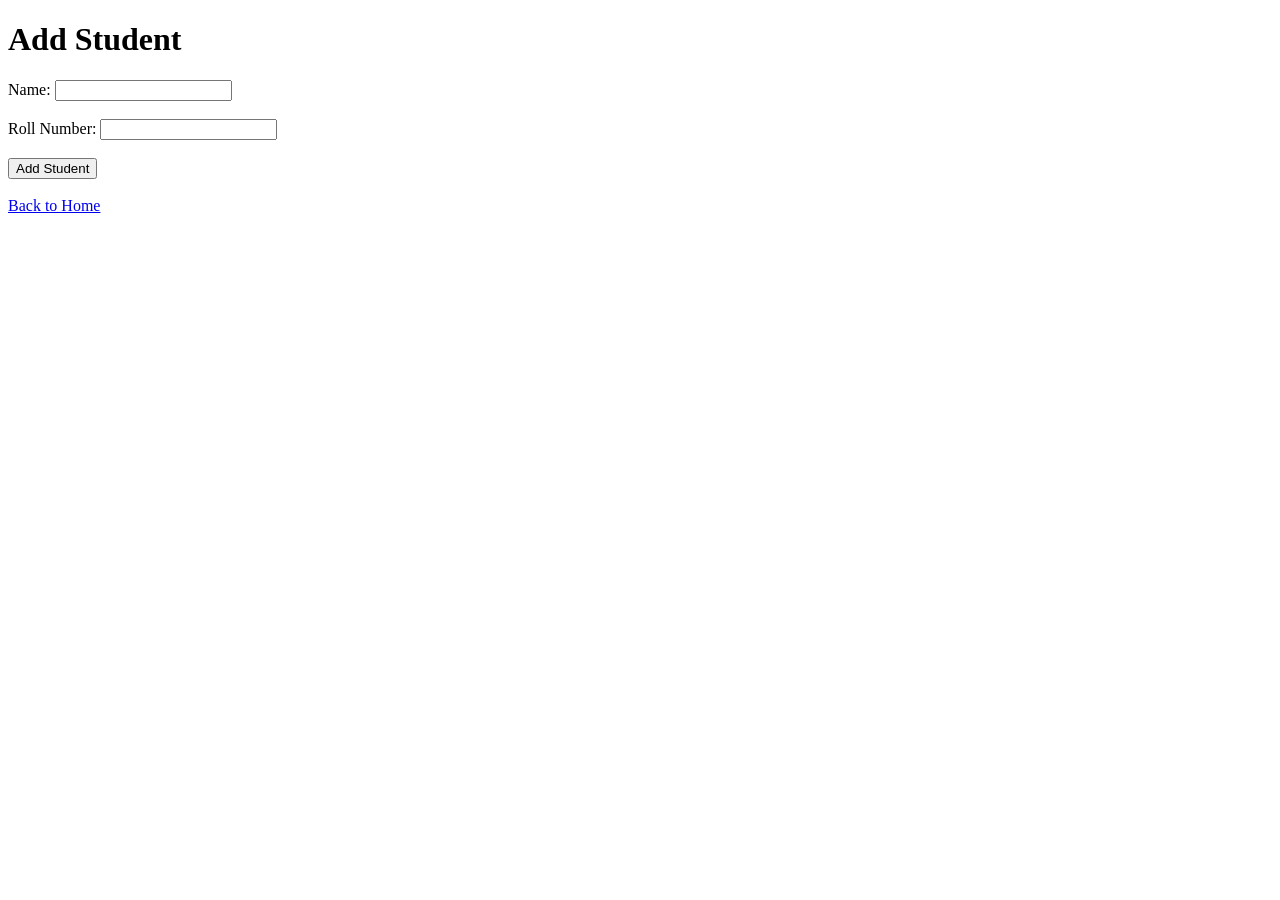
==== templates/add_student.html @ f2b95bee "Student Performance Tracker Project" ====
<!DOCTYPE html>
<html>
<head>
    <title>Add Student</title>
    <link rel="stylesheet" href="{{ url_for('static', filename='style.css') }}">
</head>
<body>

    <h1>Add Student</h1>

    <form method="POST">

        Name:
        <input type="text" name="name" required>

        <br><br>

        Roll Number:
        <input type="text" name="roll" required>

        <br><br>

        <input type="submit" value="Add Student">

    </form>

    <br>

    <a href="/">Back to Home</a>

</body>
</html>
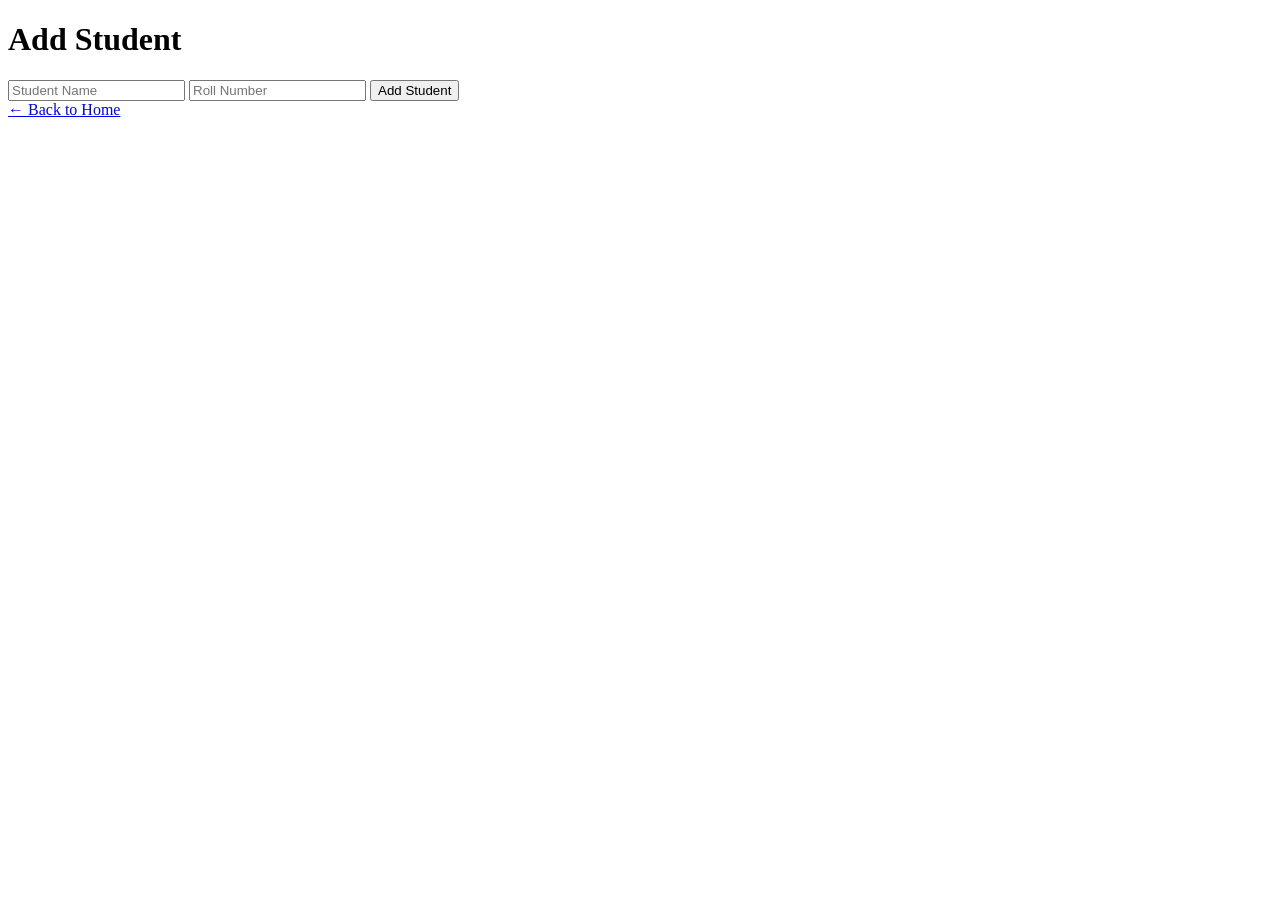
==== commit 9bdef50d: "changes in project" ====
--- a/templates/add_student.html
+++ b/templates/add_student.html
@@ -2,31 +2,44 @@
 <html>
 <head>
     <title>Add Student</title>
-    <link rel="stylesheet" href="{{ url_for('static', filename='style.css') }}">
+    <link rel="stylesheet"
+          href="{{ url_for('static', filename='style.css') }}">
 </head>
 <body>
 
-    <h1>Add Student</h1>
+<div class="page-container">
 
-    <form method="POST">
+<h1>Add Student</h1>
 
-        Name:
-        <input type="text" name="name" required>
+<div class="form-card">
 
-        <br><br>
+<form method="POST">
 
-        Roll Number:
-        <input type="text" name="roll" required>
+<input
+type="text"
+name="name"
+placeholder="Student Name"
+required>
 
-        <br><br>
+<input
+type="text"
+name="roll"
+placeholder="Roll Number"
+required>
 
-        <input type="submit" value="Add Student">
+<button type="submit">
+Add Student
+</button>
 
-    </form>
+</form>
 
-    <br>
+</div>
 
-    <a href="/">Back to Home</a>
+<a href="/" class="back-btn">
+← Back to Home
+</a>
+
+</div>
 
 </body>
 </html>
